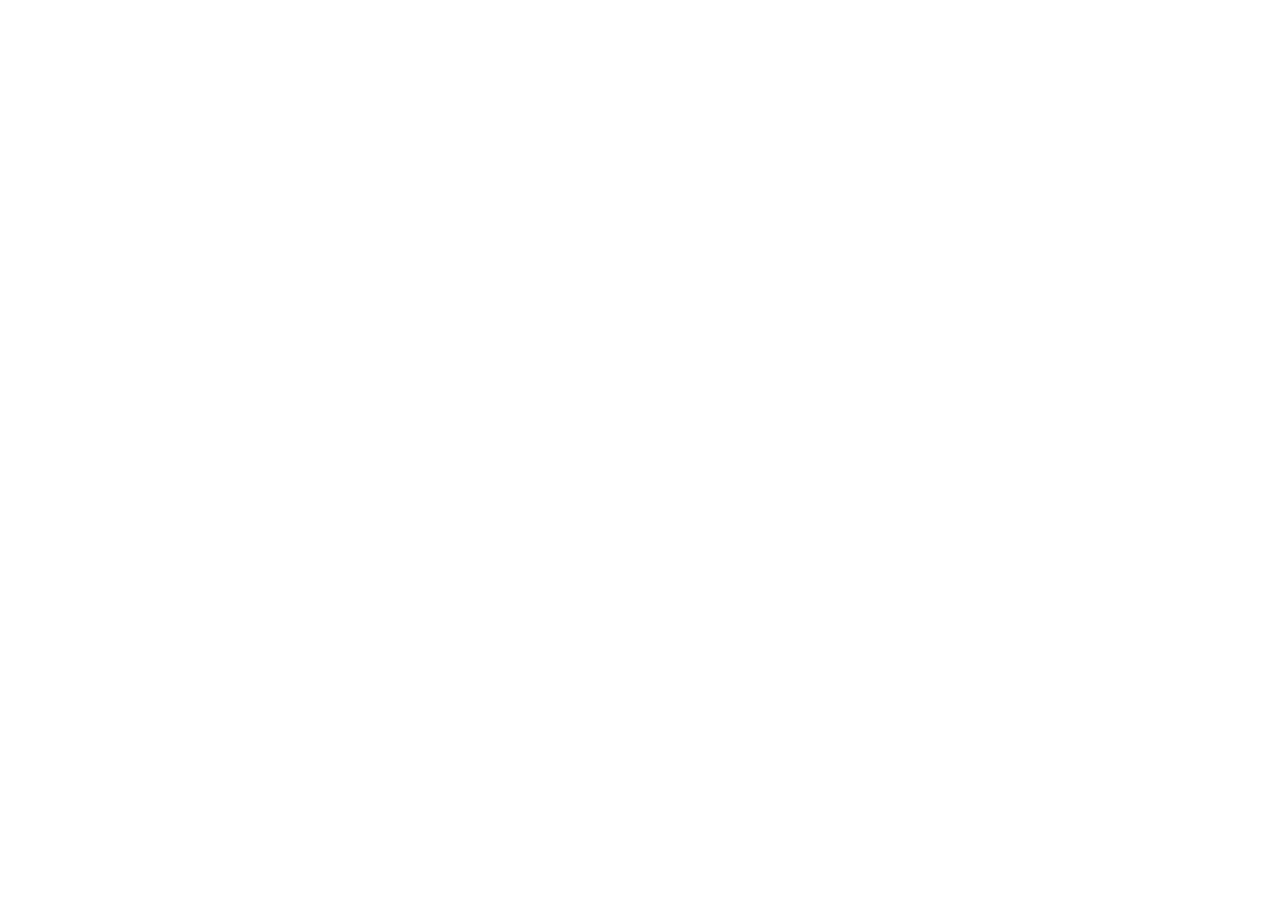
==== index.html @ f0604f60 "Создание проекта" ====
<!DOCTYPE html>
<html lang="en">
<head>
    <meta charset="UTF-8">
    <meta name="viewport" content="width=device-width, initial-scale=1.0">
    <title>Моя первая страница с git</title>
</head>
<body>
    
</body>
</html>
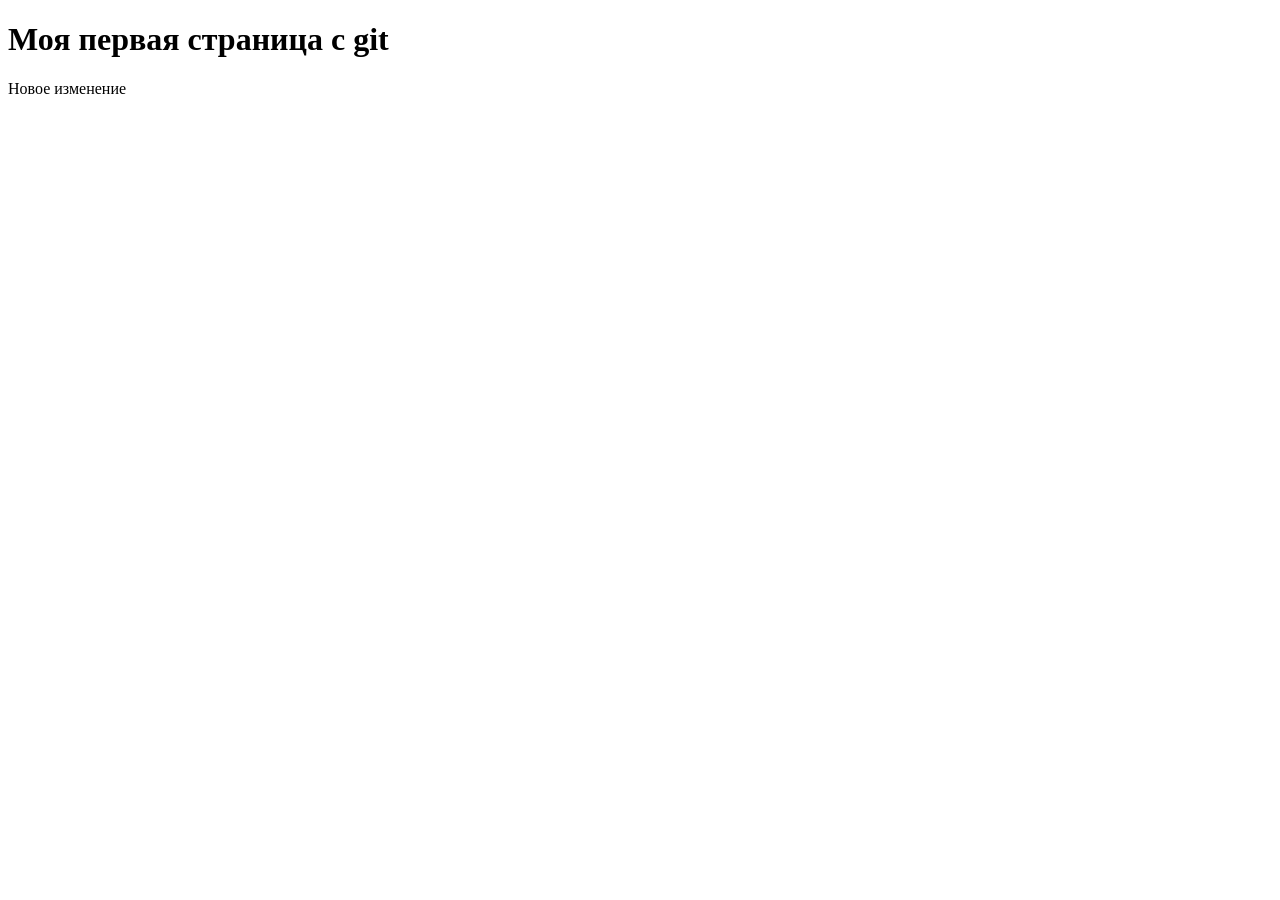
==== commit 922618a0: "Создание параграфа" ====
--- a/index.html
+++ b/index.html
@@ -3,9 +3,10 @@
 <head>
     <meta charset="UTF-8">
     <meta name="viewport" content="width=device-width, initial-scale=1.0">
-    <title>Моя первая страница с git</title>
+    <title>Document</title>
 </head>
 <body>
-    
+    <h1>Моя первая страница с git</h1>
+    <p>Новое изменение</p>
 </body>
 </html>
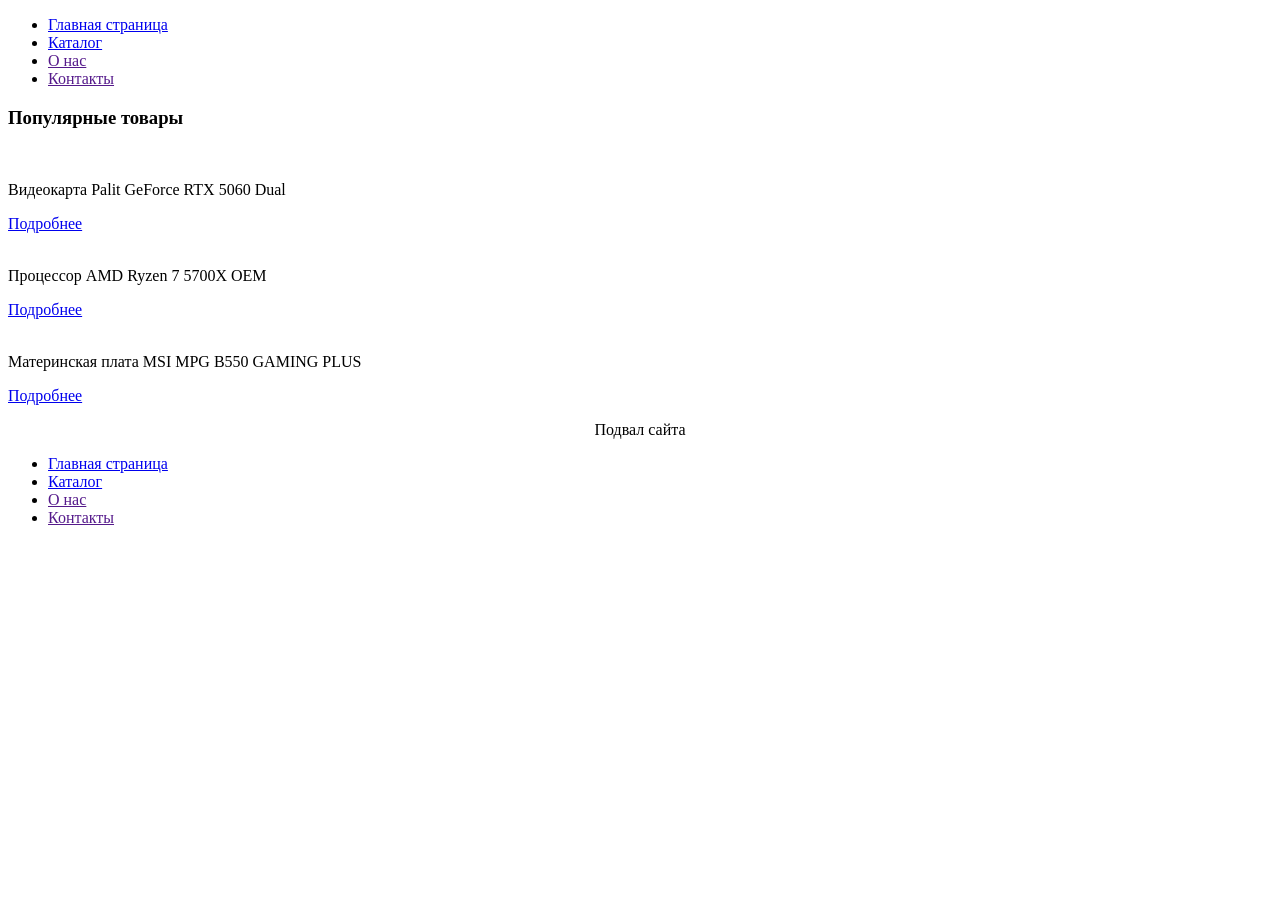
==== commit 84c13955: "Изменение главной страницы" ====
--- a/index.html
+++ b/index.html
@@ -3,10 +3,80 @@
 <head>
     <meta charset="UTF-8">
     <meta name="viewport" content="width=device-width, initial-scale=1.0">
-    <title>Document</title>
+    <link rel="stylesheet" href="./css/style.css">
+    <title>Магазин электроники</title>
 </head>
 <body>
-    <h1>Моя первая страница с git</h1>
-    <p>Новое изменение</p>
+    <header>
+        <nav>
+            <ul>
+                <li>
+                    <a href="index.html">Главная страница</a>
+                </li>
+                <li>
+                    <a href="catalog.html">Каталог</a>
+                </li>
+                <li>
+                    <a href="">О нас</a>
+                </li>
+                <li>
+                    <a href="">Контакты</a>
+                </li>
+            </ul>
+        </nav>
+    </header>
+    <main>
+        <section class="popular-tovar">
+            <h3>Популярные товары</h3>
+            <div class="tovar-list">
+                <div class="tovar-card">
+                    <div class="tovar-img">
+                        <img src="./img/graphiccard.png" alt="" width="300px">
+                    </div>
+                    <div class="tovar-info">
+                        <p>Видеокарта Palit GeForce RTX 5060 Dual</p>
+                        <a href="product.html">Подробнее</a>
+                    </div>
+                </div>
+                <div class="tovar-card">
+                    <div class="tovar-img">
+                        <img src="./img/cpu.png" alt="" width="300px">
+                    </div>
+                    <div class="tovar-info">
+                        <p>Процессор AMD Ryzen 7 5700X OEM</p>
+                        <a href="product.html">Подробнее</a>
+                    </div>
+                </div>
+                <div class="tovar-card">
+                    <div class="tovar-img">
+                        <img src="./img/motherboard.png" alt="" width="300px">
+                    </div>
+                    <div class="tovar-info">
+                        <p>Материнская плата MSI MPG B550 GAMING PLUS</p>
+                        <a href="product.html">Подробнее</a>
+                    </div>
+                </div>
+            </div>
+        </section>
+    </main>
+    <footer>
+        <p align="center">Подвал сайта</p>
+            <nav>
+                <ul>
+                    <li>
+                        <a href="index.html">Главная страница</a>
+                    </li>
+                    <li>
+                        <a href="catalog.html">Каталог</a>
+                    </li>
+                    <li>
+                        <a href="">О нас</a>
+                    </li>
+                    <li>
+                        <a href="">Контакты</a>
+                    </li>
+                    </ul>
+            </nav>
+    </footer>
 </body>
 </html>
